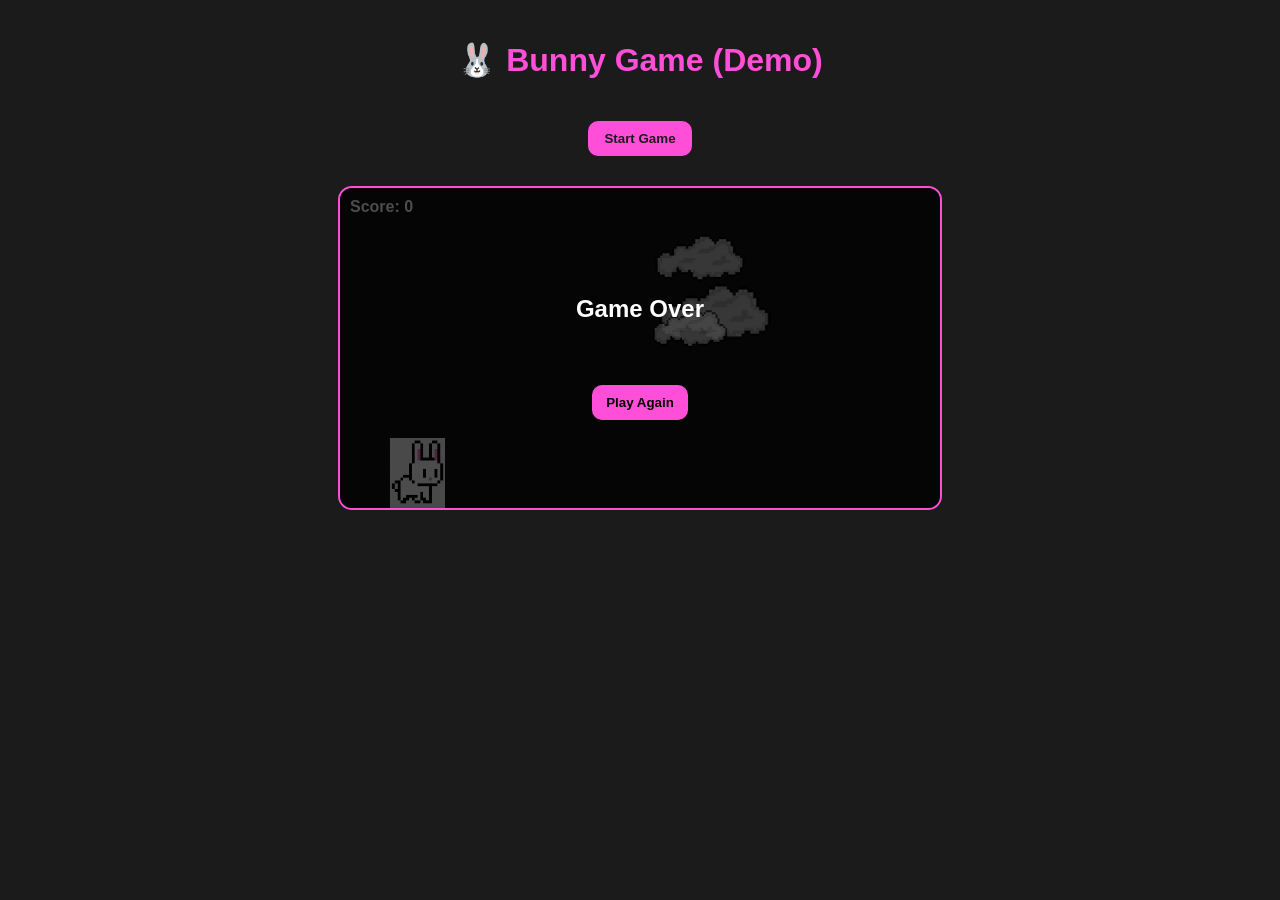
==== bunny.html @ 889855d1 "Add files via upload" ====
<!DOCTYPE html>
<html lang="en">
<head>
  <meta charset="UTF-8">
  <meta name="viewport" content="width=device-width, initial-scale=1.0">
  <title>Bunny Game</title>

  <link rel="stylesheet" href="bunny.css">
</head>

<body>

<header>
  <h1>🐰 Bunny Game (Demo)</h1>
</header>

<button id="startBtn" class="game-button">Start Game</button>

<div id="game">

  <!-- clouds -->
  <img src="cloud.png" class="cloud c1">
  <img src="cloud.png" class="cloud c2">
  <img src="cloud.png" class="cloud c3">

  <!-- player -->
  <img src="bunny.png" id="bunny">

  <!-- obstacle -->
  <div id="obstacle"></div>

  <!-- heart template -->
  <img src="heart.png" id="heartTemplate" class="hidden">

  <!-- score -->
  <div id="score">Score: 0</div>

  <!-- game over -->
  <div id="gameOver" class="hidden">
    <h2>Game Over</h2>
    <p id="finalScore"></p>
    <button id="restartBtn">Play Again</button>
  </div>

</div>

<script src="bunny.js"></script>

</body>
</html>
---- bunny.css ----
body{
  margin:0;
  font-family:Arial, sans-serif;
  background:#1b1b1b;
  color:#ff4fd8;
  text-align:center;
}

header{
  padding:20px;
}

.game-button{
  background:#ff4fd8;
  color:#1b1b1b;
  border:none;
  padding:10px 16px;
  border-radius:10px;
  cursor:pointer;
  font-weight:bold;
  margin-bottom:10px;
}

#game{
  position:relative;
  width:100%;
  max-width:600px;
  height:320px;
  margin:20px auto;
  background:#111;
  border:2px solid #ff4fd8;
  border-radius:14px;
  overflow:hidden;
}

#bunny{
  position:absolute;
  bottom:0;
  left:50px;
  width:55px;
}

#obstacle{
  position:absolute;
  bottom:0;
  right:-60px;
  width:40px;
  height:70px;
  background:red;
  border-radius:6px;
}

#heartTemplate{
  position:absolute;
  width:30px;
  height:30px;
}

#score{
  position:absolute;
  top:10px;
  left:10px;
  color:white;
  font-weight:bold;
}

.cloud{
  position:absolute;
  top:10px;
  width:120px;
  opacity:0.7;
  animation:move 18s linear infinite;
}

.c2{ top:50px; width:150px; animation-duration:22s; }
.c3{ top:90px; width:100px; animation-duration:26s; }

@keyframes move{
  from{ transform:translateX(-200px); }
  to{ transform:translateX(700px); }
}

#gameOver{
  position:absolute;
  inset:0;
  background:rgba(0,0,0,0.7);
  display:flex;
  flex-direction:column;
  justify-content:center;
  align-items:center;
  color:white;
}

.hidden{
  display:none;
}

#restartBtn{
  margin-top:10px;
  padding:10px 14px;
  background:#ff4fd8;
  border:none;
  border-radius:10px;
  cursor:pointer;
  font-weight:bold;
}
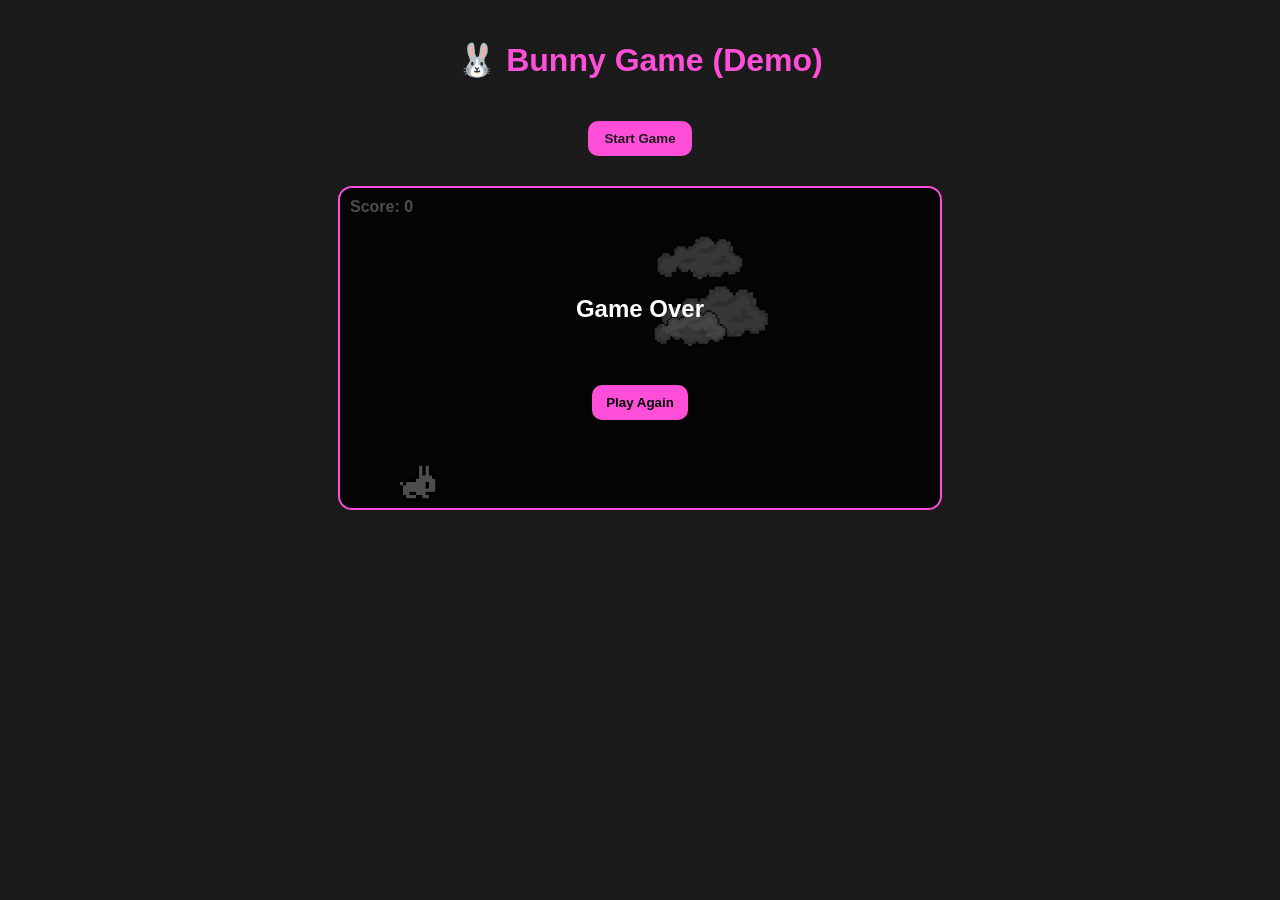
==== commit ccd6fca3: "Update bunny.html to include hearts container Replaced heart template with a container for multiple " ====
--- a/bunny.html
+++ b/bunny.html
@@ -29,8 +29,8 @@
   <!-- obstacle -->
   <div id="obstacle"></div>
 
-  <!-- heart template -->
-  <img src="heart.png" id="heartTemplate" class="hidden">
+  <!-- hearts container (better than single template) -->
+  <div id="hearts"></div>
 
   <!-- score -->
   <div id="score">Score: 0</div>
@@ -47,4 +47,4 @@
 <script src="bunny.js"></script>
 
 </body>
-</html>+</html>
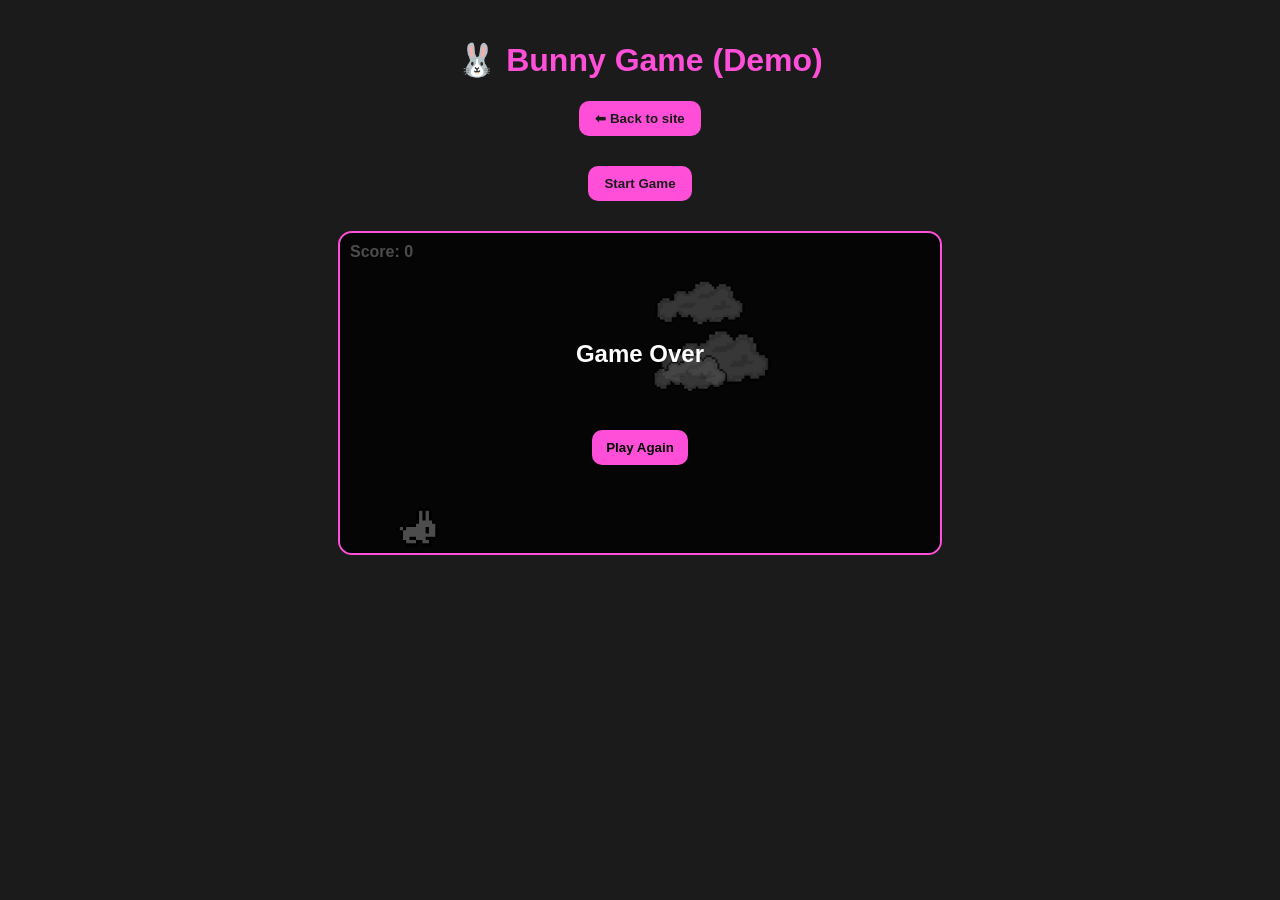
==== commit aae2a0a4: "Enhance bunny.html with back button and heart template Added a back button to the header and updated" ====
--- a/bunny.html
+++ b/bunny.html
@@ -12,30 +12,29 @@
 
 <header>
   <h1>🐰 Bunny Game (Demo)</h1>
+
+  <!-- optional: back button -->
+  <button onclick="location.href='index.html'" class="game-button">
+    ⬅ Back to site
+  </button>
 </header>
 
 <button id="startBtn" class="game-button">Start Game</button>
 
 <div id="game">
 
-  <!-- clouds -->
   <img src="cloud.png" class="cloud c1">
   <img src="cloud.png" class="cloud c2">
   <img src="cloud.png" class="cloud c3">
 
-  <!-- player -->
   <img src="bunny.png" id="bunny">
 
-  <!-- obstacle -->
   <div id="obstacle"></div>
 
-  <!-- hearts container (better than single template) -->
-  <div id="hearts"></div>
+  <img src="heart.png" id="heartTemplate" class="hidden">
 
-  <!-- score -->
   <div id="score">Score: 0</div>
 
-  <!-- game over -->
   <div id="gameOver" class="hidden">
     <h2>Game Over</h2>
     <p id="finalScore"></p>
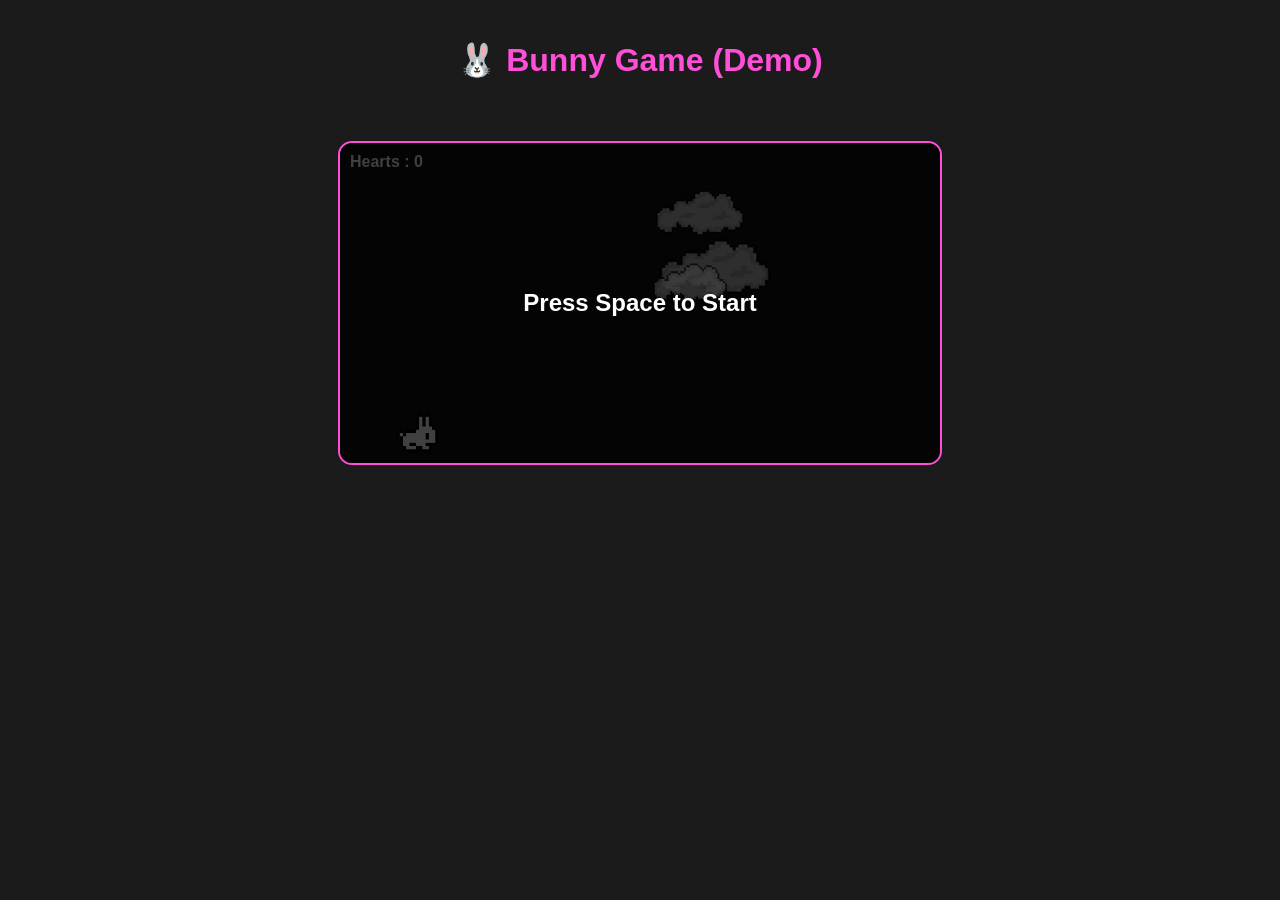
==== commit 7f3c6244: "Update bunny.html" ====
--- a/bunny.html
+++ b/bunny.html
@@ -4,22 +4,13 @@
   <meta charset="UTF-8">
   <meta name="viewport" content="width=device-width, initial-scale=1.0">
   <title>Bunny Game</title>
-
   <link rel="stylesheet" href="bunny.css">
 </head>
-
 <body>
 
 <header>
   <h1>🐰 Bunny Game (Demo)</h1>
-
-  <!-- optional: back button -->
-  <button onclick="location.href='index.html'" class="game-button">
-    ⬅ Back to site
-  </button>
 </header>
-
-<button id="startBtn" class="game-button">Start Game</button>
 
 <div id="game">
 
@@ -31,11 +22,15 @@
 
   <div id="obstacle"></div>
 
-  <img src="heart.png" id="heartTemplate" class="hidden">
+  <img src="heart.png" id="heartTemplate" class="hidden" style="position: absolute; width: 30px; height: 30px;">
 
-  <div id="score">Score: 0</div>
+  <div id="score">Hearts : 0</div>
 
-  <div id="gameOver" class="hidden">
+  <div id="startScreen" class="overlay">
+    <h2>Press Space to Start</h2>
+  </div>
+
+  <div id="gameOver" class="overlay hidden">
     <h2>Game Over</h2>
     <p id="finalScore"></p>
     <button id="restartBtn">Play Again</button>
--- a/bunny.css
+++ b/bunny.css
@@ -1,106 +1,263 @@
 body{
+
   margin:0;
+
   font-family:Arial, sans-serif;
+
   background:#1b1b1b;
+
   color:#ff4fd8;
+
   text-align:center;
-}
+
+}
+
+
 
 header{
+
   padding:20px;
-}
+
+}
+
+
 
 .game-button{
+
   background:#ff4fd8;
+
   color:#1b1b1b;
+
   border:none;
+
   padding:10px 16px;
+
   border-radius:10px;
+
   cursor:pointer;
+
   font-weight:bold;
+
   margin-bottom:10px;
-}
+
+}
+
+
 
 #game{
+
   position:relative;
+
   width:100%;
+
   max-width:600px;
+
   height:320px;
+
   margin:20px auto;
+
   background:#111;
+
   border:2px solid #ff4fd8;
+
   border-radius:14px;
+
   overflow:hidden;
-}
+
+}
+
+
 
 #bunny{
-  position:absolute;
+
+  position:absolute;
+
   bottom:0;
+
   left:50px;
+
   width:55px;
-}
+
+  height:60px;
+
+  object-fit:contain;
+
+}
+
+
 
 #obstacle{
-  position:absolute;
+
+  position:absolute;
+
   bottom:0;
-  right:-60px;
+
+  left:100%;
+
   width:40px;
+
   height:70px;
+
   background:red;
+
   border-radius:6px;
-}
+
+}
+
+
 
 #heartTemplate{
-  position:absolute;
+
+  position:absolute;
+
   width:30px;
+
   height:30px;
-}
+
+}
+
+
 
 #score{
-  position:absolute;
+
+  position:absolute;
+
   top:10px;
+
   left:10px;
+
   color:white;
+
   font-weight:bold;
-}
+
+}
+
+
 
 .cloud{
-  position:absolute;
+
+  position:absolute;
+
   top:10px;
+
   width:120px;
+
   opacity:0.7;
+
   animation:move 18s linear infinite;
-}
+
+}
+
+
 
 .c2{ top:50px; width:150px; animation-duration:22s; }
+
 .c3{ top:90px; width:100px; animation-duration:26s; }
 
+
+
 @keyframes move{
+
   from{ transform:translateX(-200px); }
+
   to{ transform:translateX(700px); }
-}
-
-#gameOver{
-  position:absolute;
+
+}
+
+
+
+#gameOver,
+
+#startScreen{
+
+  position:absolute;
+
   inset:0;
-  background:rgba(0,0,0,0.7);
+
+  background:rgba(0,0,0,0.75);
+
   display:flex;
+
   flex-direction:column;
+
   justify-content:center;
+
   align-items:center;
+
   color:white;
-}
+
+  padding:20px;
+
+  text-align:center;
+
+}
+
+
 
 .hidden{
-  display:none;
-}
+
+  display:none !important;
+
+}
+
+
 
 #restartBtn{
+
   margin-top:10px;
+
   padding:10px 14px;
+
   background:#ff4fd8;
+
   border:none;
+
   border-radius:10px;
+
   cursor:pointer;
+
   font-weight:bold;
-}+
+}
+
+/* 1. The lowest layer: The background clouds and floating hearts */
+
+.cloud, [src="heart.png"] {
+
+  z-index: 1;
+
+}
+
+
+
+/* 2. The middle layer: Your player bunny and the danger obstacle bar */
+
+#bunny, #obstacle {
+
+  z-index: 10;
+
+  position: absolute; /* Ensure position is absolute so z-index works */
+
+}
+
+
+
+/* 3. The highest layer: Text counters and Menu Overlays */
+
+#score {
+
+  z-index: 20;
+
+  position: absolute;
+
+}
+
+
+
+.overlay {
+
+  z-index: 30;
+
+  position: absolute;
+
+}
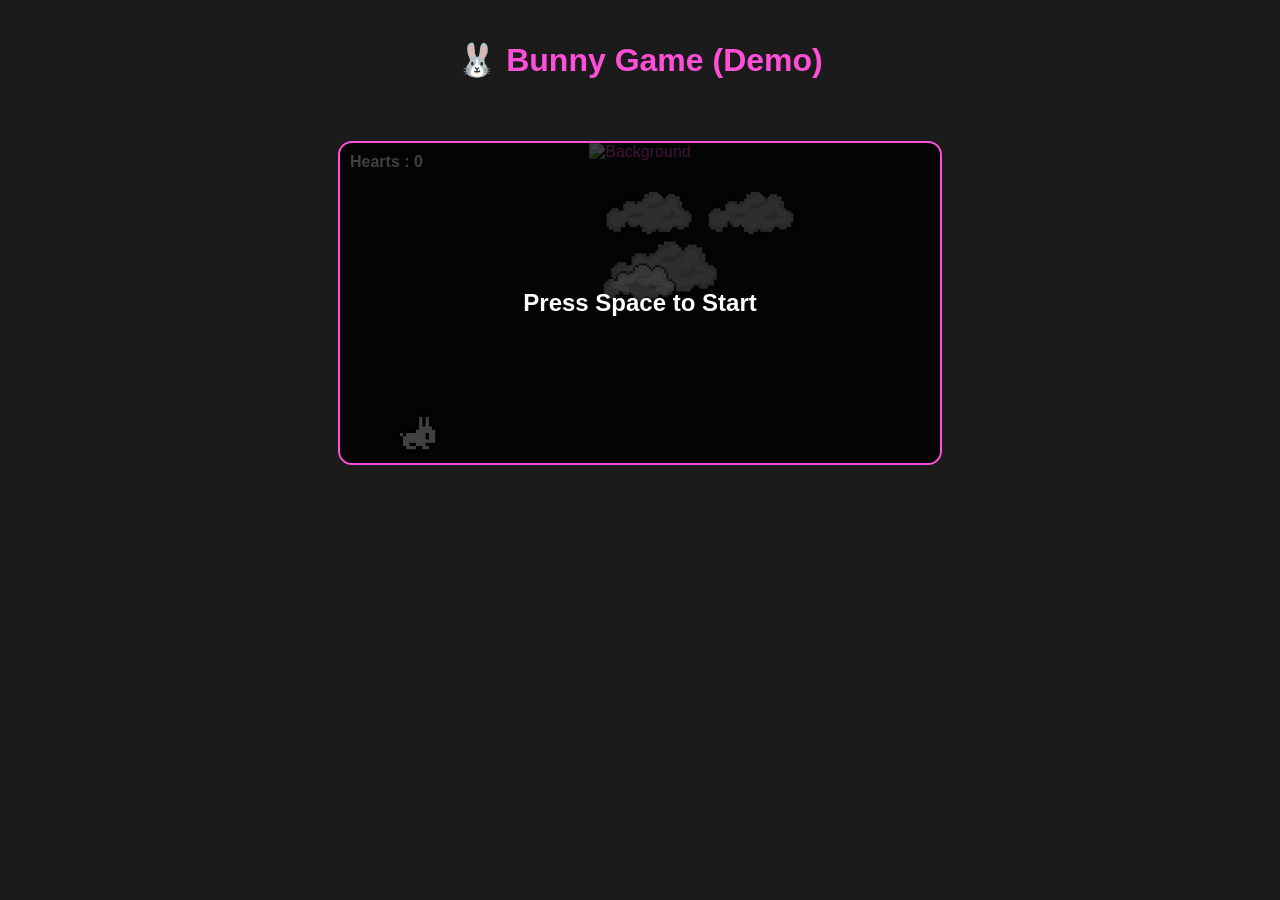
==== commit f49a3935: "Update bunny.html" ====
--- a/bunny.html
+++ b/bunny.html
@@ -12,11 +12,16 @@
   <h1>🐰 Bunny Game (Demo)</h1>
 </header>
 
+
 <div id="game">
 
   <img src="cloud.png" class="cloud c1">
   <img src="cloud.png" class="cloud c2">
   <img src="cloud.png" class="cloud c3">
+
+    <img id="game-background" src="night.png" alt="Background">
+
+  <img src="cloud.png" class="cloud c1">
 
   <img src="bunny.png" id="bunny">
 
@@ -30,6 +35,8 @@
     <h2>Press Space to Start</h2>
   </div>
 
+    <div id="ground"></div> 
+
   <div id="gameOver" class="overlay hidden">
     <h2>Game Over</h2>
     <p id="finalScore"></p>
@@ -38,7 +45,17 @@
 
 </div>
 
+<div id="bunnySaveNameContainer" class="hidden">
+    <input type="text" id="bunnyLeaderboardNameInput" placeholder="أدخل اسمك للبطل!">
+    <button onclick="submitBunnyHighScore()">حفظ النتيجة</button>
+</div>
+
+<div id="bunnyLeaderboardView"></div>
+
 <script src="bunny.js"></script>
+<script src="https://www.gstatic.com/firebasejs/8.10.0/firebase-app.js"></script>
+<script src="https://www.gstatic.com/firebasejs/8.10.0/firebase-database.js"></script>
+<script src="script.js"></script>
 
 </body>
 </html>
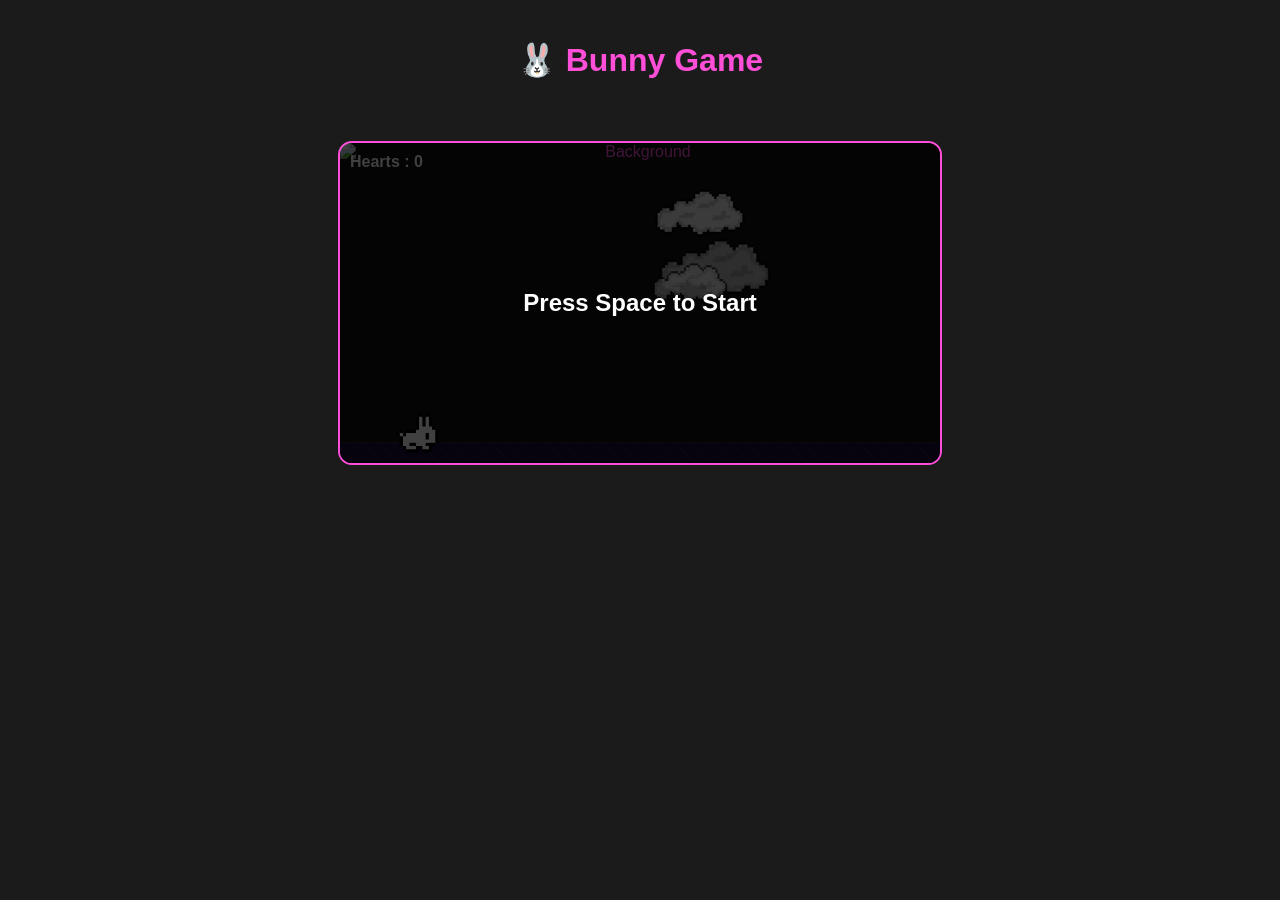
==== commit 400fc3bf: "Update bunny.html" ====
--- a/bunny.html
+++ b/bunny.html
@@ -9,7 +9,7 @@
 <body>
 
 <header>
-  <h1>🐰 Bunny Game (Demo)</h1>
+  <h1>🐰 Bunny Game</h1>
 </header>
 
 
--- a/bunny.css
+++ b/bunny.css
@@ -67,6 +67,20 @@
 }
 
 
+#game-background {
+  position: absolute;
+  top: 0;
+  left: 0;
+  width: 100%;
+  height: 100%;
+  /* This prevents the image from stretching weirdly */
+  object-fit: cover; 
+  /* Ensures it sits at the very back */
+  z-index: 0; 
+  /* Pointer-events: none ensures it doesn't block clicks */
+  pointer-events: none;
+}
+
 
 #bunny{
 
@@ -86,140 +100,196 @@
 
 
 
-#obstacle{
+#obstacle {
+  position: absolute;
+  bottom: 0;
+  left: 100%;
+  width: 40px;
+  height: 70px;
+
+  /* Dark Purple Stone Base */
+  background-color: #2e1a47;
+  border: 3px solid #1a0f2b;
+  border-radius: 4px;
+
+  /* Subtle "Polished" Texture */
+  background-image: 
+    linear-gradient(135deg, rgba(255, 255, 255, 0.2) 0%, transparent 50%),
+    linear-gradient(45deg, #4b2c73 50%, #3d235e 50%);
+  background-size: 10px 10px;
+  
+  /* Hard pixelated edges */
+  image-rendering: pixelated;
+  
+  /* Subtle highlight instead of neon glow */
+  box-shadow: inset -2px -2px 0px #1a0f2b, inset 2px 2px 0px #5c3b8a;
+}
+
+#surface {
+  position: absolute;
+  top: 0;
+  left: 0;
+  width: 100%;
+  height: 40px; /* ارتفاع السقف */
+
+  /* نفس مظهر الـ Obstacle */
+  background-color: #2e1a47;
+  border: 3px solid #1a0f2b;
+  border-radius: 4px;
+
+  background-image: 
+    linear-gradient(135deg, rgba(255, 255, 255, 0.2) 0%, transparent 50%),
+    linear-gradient(45deg, #4b2c73 50%, #3d235e 50%);
+  background-size: 10px 10px;
+  
+  image-rendering: pixelated;
+  box-shadow: inset -2px -2px 0px #1a0f2b, inset 2px 2px 0px #5c3b8a;
+  
+  z-index: 5; /* لضمان ظهوره فوق السحاب وتحت واجهة المستخدم */
+}
+
+#ground {
+  position: absolute;
+  bottom: 0;
+  left: 0;
+  width: 100%;
+  height: 20px;
+  background-color: #190736; /* Solid base */
+  border-top: 1px solid #261d3f; /* Sharp pink highlight */
+  
+  /* Subtle Texture: Very faint cross-hatch/diagonal pattern */
+  background-image: repeating-linear-gradient(
+    45deg,
+    rgba(255, 255, 255, 0.05) 0px,
+    rgba(255, 255, 255, 0.05) 2px,
+    transparent 2px,
+    transparent 10px
+  );
+  
+  z-index: 2;
+  image-rendering: pixelated;
+}
+
+#heartTemplate {
+  position: absolute;
+  width: 30px;
+  height: 30px;
+  
+  /* Adds a neon pink glow effect */
+  filter: drop-shadow(0 0 5px #ff4fd8) drop-shadow(0 0 10px #ff4fd8);
+  
+  /* Optional: adds a subtle pulsing animation to make them look alive */
+  animation: heartPulse 1.5s infinite ease-in-out;
+}
+
+@keyframes heartPulse {
+  0%, 100% { filter: drop-shadow(0 0 5px #ff4fd8); }
+  50% { filter: drop-shadow(0 0 15px #ff4fd8); }
+}
+
+
+#score{
 
   position:absolute;
 
-  bottom:0;
-
-  left:100%;
-
-  width:40px;
-
-  height:70px;
-
-  background:red;
-
-  border-radius:6px;
-
-}
-
-
-
-#heartTemplate{
+  top:10px;
+
+  left:10px;
+
+  color:white;
+
+  font-weight:bold;
+
+}
+
+
+
+.cloud{
 
   position:absolute;
 
-  width:30px;
-
-  height:30px;
-
-}
-
-
-
-#score{
+  top:10px;
+
+  width:120px;
+
+  opacity:0.7;
+
+  animation:move 18s linear infinite;
+
+}
+
+
+
+.c2{ top:50px; width:150px; animation-duration:22s; }
+
+.c3{ top:90px; width:100px; animation-duration:26s; }
+
+
+
+@keyframes move{
+
+  from{ transform:translateX(-200px); }
+
+  to{ transform:translateX(700px); }
+
+}
+
+
+
+#gameOver,
+
+#startScreen{
 
   position:absolute;
 
-  top:10px;
-
-  left:10px;
+  inset:0;
+
+  background:rgba(0,0,0,0.75);
+
+  display:flex;
+
+  flex-direction:column;
+
+  justify-content:center;
+
+  align-items:center;
 
   color:white;
 
+  padding:20px;
+
+  text-align:center;
+
+}
+
+
+
+.hidden{
+
+  display:none !important;
+
+}
+
+
+
+#restartBtn{
+
+  margin-top:10px;
+
+  padding:10px 14px;
+
+  background:#ff4fd8;
+
+  border:none;
+
+  border-radius:10px;
+
+  cursor:pointer;
+
   font-weight:bold;
 
 }
 
-
-
-.cloud{
-
-  position:absolute;
-
-  top:10px;
-
-  width:120px;
-
-  opacity:0.7;
-
-  animation:move 18s linear infinite;
-
-}
-
-
-
-.c2{ top:50px; width:150px; animation-duration:22s; }
-
-.c3{ top:90px; width:100px; animation-duration:26s; }
-
-
-
-@keyframes move{
-
-  from{ transform:translateX(-200px); }
-
-  to{ transform:translateX(700px); }
-
-}
-
-
-
-#gameOver,
-
-#startScreen{
-
-  position:absolute;
-
-  inset:0;
-
-  background:rgba(0,0,0,0.75);
-
-  display:flex;
-
-  flex-direction:column;
-
-  justify-content:center;
-
-  align-items:center;
-
-  color:white;
-
-  padding:20px;
-
-  text-align:center;
-
-}
-
-
-
-.hidden{
-
-  display:none !important;
-
-}
-
-
-
-#restartBtn{
-
-  margin-top:10px;
-
-  padding:10px 14px;
-
-  background:#ff4fd8;
-
-  border:none;
-
-  border-radius:10px;
-
-  cursor:pointer;
-
-  font-weight:bold;
-
-}
-
 /* 1. The lowest layer: The background clouds and floating hearts */
 
 .cloud, [src="heart.png"] {
@@ -261,3 +331,4 @@
   position: absolute;
 
 }
+
